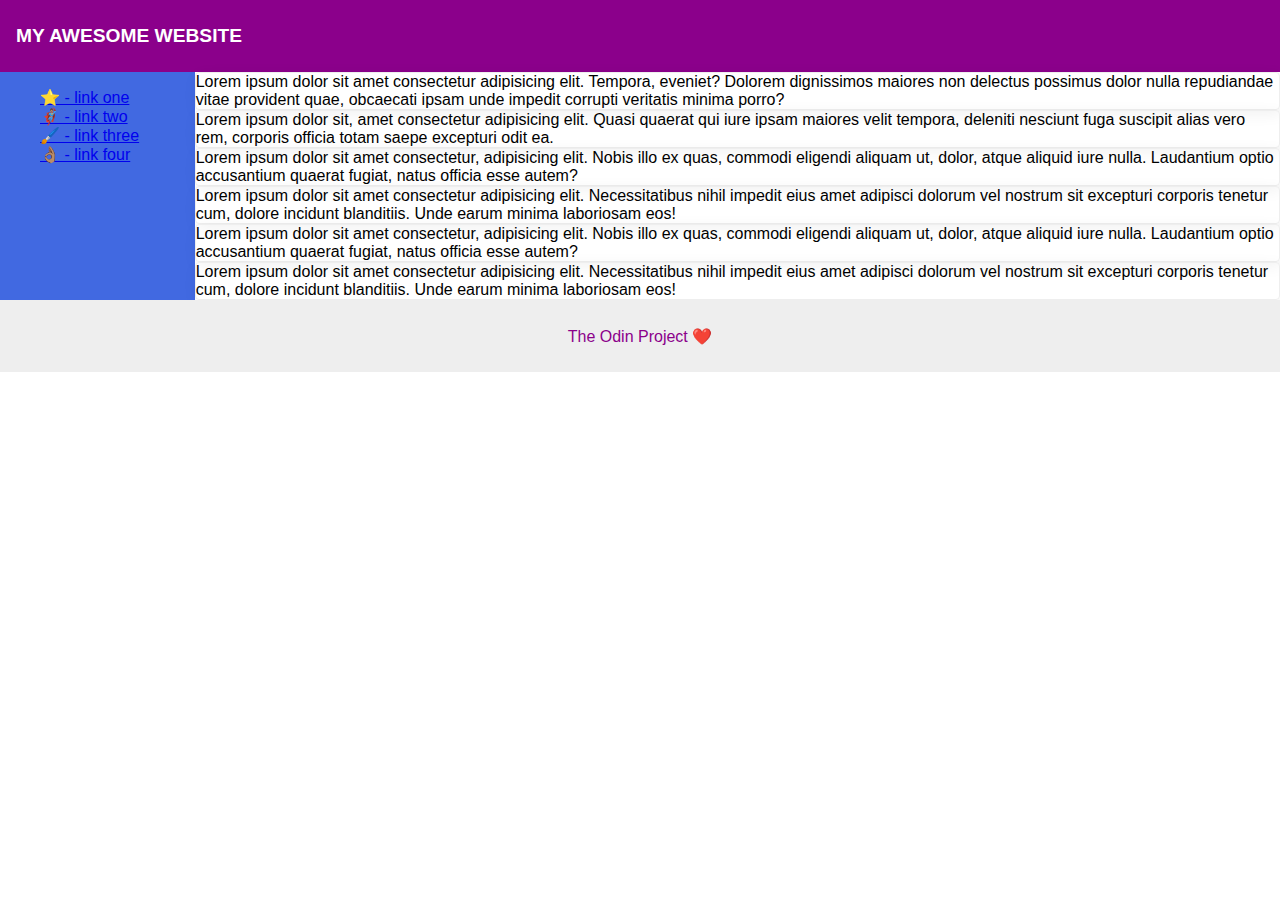
==== flex/07-flex-layout-2/index.html @ caa749f3 "done flex/01-06. flex/07 in progress." ====
<!DOCTYPE html>
<html lang="en">

<head>
  <meta charset="UTF-8">
  <meta http-equiv="X-UA-Compatible" content="IE=edge">
  <meta name="viewport" content="width=device-width, initial-scale=1.0">
  <title>The Holy Grail</title>
  <link rel="stylesheet" href="style.css">
</head>

<body>
  <div class="header">
    MY AWESOME WEBSITE
  </div>

  <div class="middle">
    <div class="sidebar">
      <ul>
        <li><a href="#">⭐ - link one</a></li>
        <li><a href="#">🦸🏽‍♂️ - link two</a></li>
        <li><a href="#">🖌️ - link three</a></li>
        <li><a href="#">👌🏽 - link four</a></li>
      </ul>
    </div>
    <div class="content">
      <div class="card">Lorem ipsum dolor sit amet consectetur adipisicing elit. Tempora, eveniet? Dolorem dignissimos
        maiores non delectus possimus dolor nulla repudiandae vitae provident quae, obcaecati ipsam unde impedit
        corrupti
        veritatis minima porro?</div>
      <div class="card">Lorem ipsum dolor sit, amet consectetur adipisicing elit. Quasi quaerat qui iure ipsam maiores
        velit tempora, deleniti nesciunt fuga suscipit alias vero rem, corporis officia totam saepe excepturi odit ea.
      </div>
      <div class="card">Lorem ipsum dolor sit amet consectetur, adipisicing elit. Nobis illo ex quas, commodi eligendi
        aliquam ut, dolor, atque aliquid iure nulla. Laudantium optio accusantium quaerat fugiat, natus officia esse
        autem?</div>
      <div class="card">Lorem ipsum dolor sit amet consectetur adipisicing elit. Necessitatibus nihil impedit eius amet
        adipisci dolorum vel nostrum sit excepturi corporis tenetur cum, dolore incidunt blanditiis. Unde earum minima
        laboriosam eos!</div>
      <div class="card">Lorem ipsum dolor sit amet consectetur, adipisicing elit. Nobis illo ex quas, commodi eligendi
        aliquam ut, dolor, atque aliquid iure nulla. Laudantium optio accusantium quaerat fugiat, natus officia esse
        autem?</div>
      <div class="card">Lorem ipsum dolor sit amet consectetur adipisicing elit. Necessitatibus nihil impedit eius amet
        adipisci dolorum vel nostrum sit excepturi corporis tenetur cum, dolore incidunt blanditiis. Unde earum minima
        laboriosam eos!</div>
    </div>
  </div>

  <div class="footer">
    The Odin Project ❤️
  </div>
</body>

</html>
---- flex/07-flex-layout-2/style.css ----
body {
  font-family: -apple-system, BlinkMacSystemFont, 'Segoe UI', Roboto, Oxygen, Ubuntu, Cantarell, 'Open Sans', 'Helvetica Neue', sans-serif;
  margin: 0;
  min-height: 100vh;
  /* flex */
  display: flex;
  flex-direction: column;
}

.header {
  height: 72px;
  background: darkmagenta;
  color: white;
  display: flex;
  align-items: center;
  justify-content: flex-start;
  padding: 0px 16px;
  font-weight: bold;
  font-size: larger;
}

.middle {
  display: flex;
  align-items: stretch;
}

.footer {
  height: 72px;
  background: #eee;
  color: darkmagenta;
  display: flex;
  align-items: center;
  justify-content: center;
}

.sidebar {
  width: 300px;
  background: royalblue;
}

.card {
  border: 1px solid #eee;
  box-shadow: 2px 4px 16px rgba(0, 0, 0, .06);
  border-radius: 4px;
}

ul {
  list-style-type: none;
}
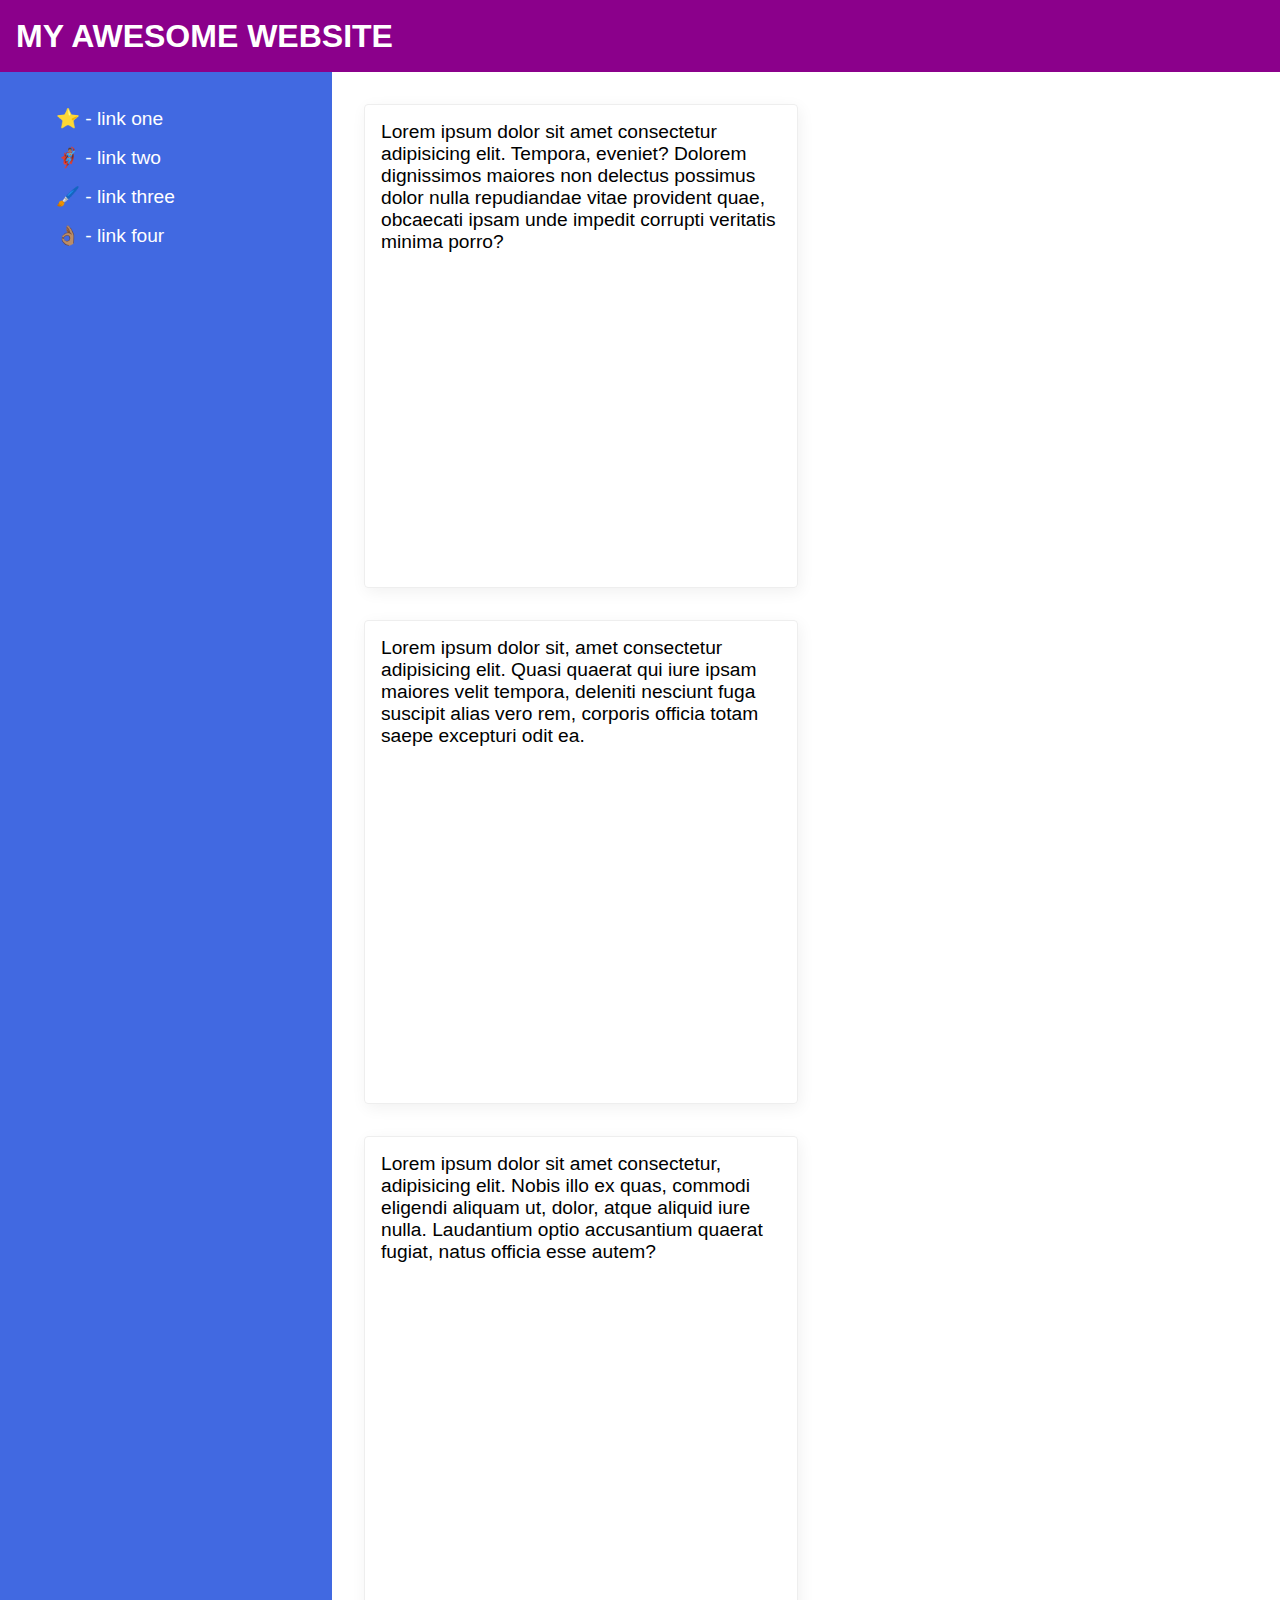
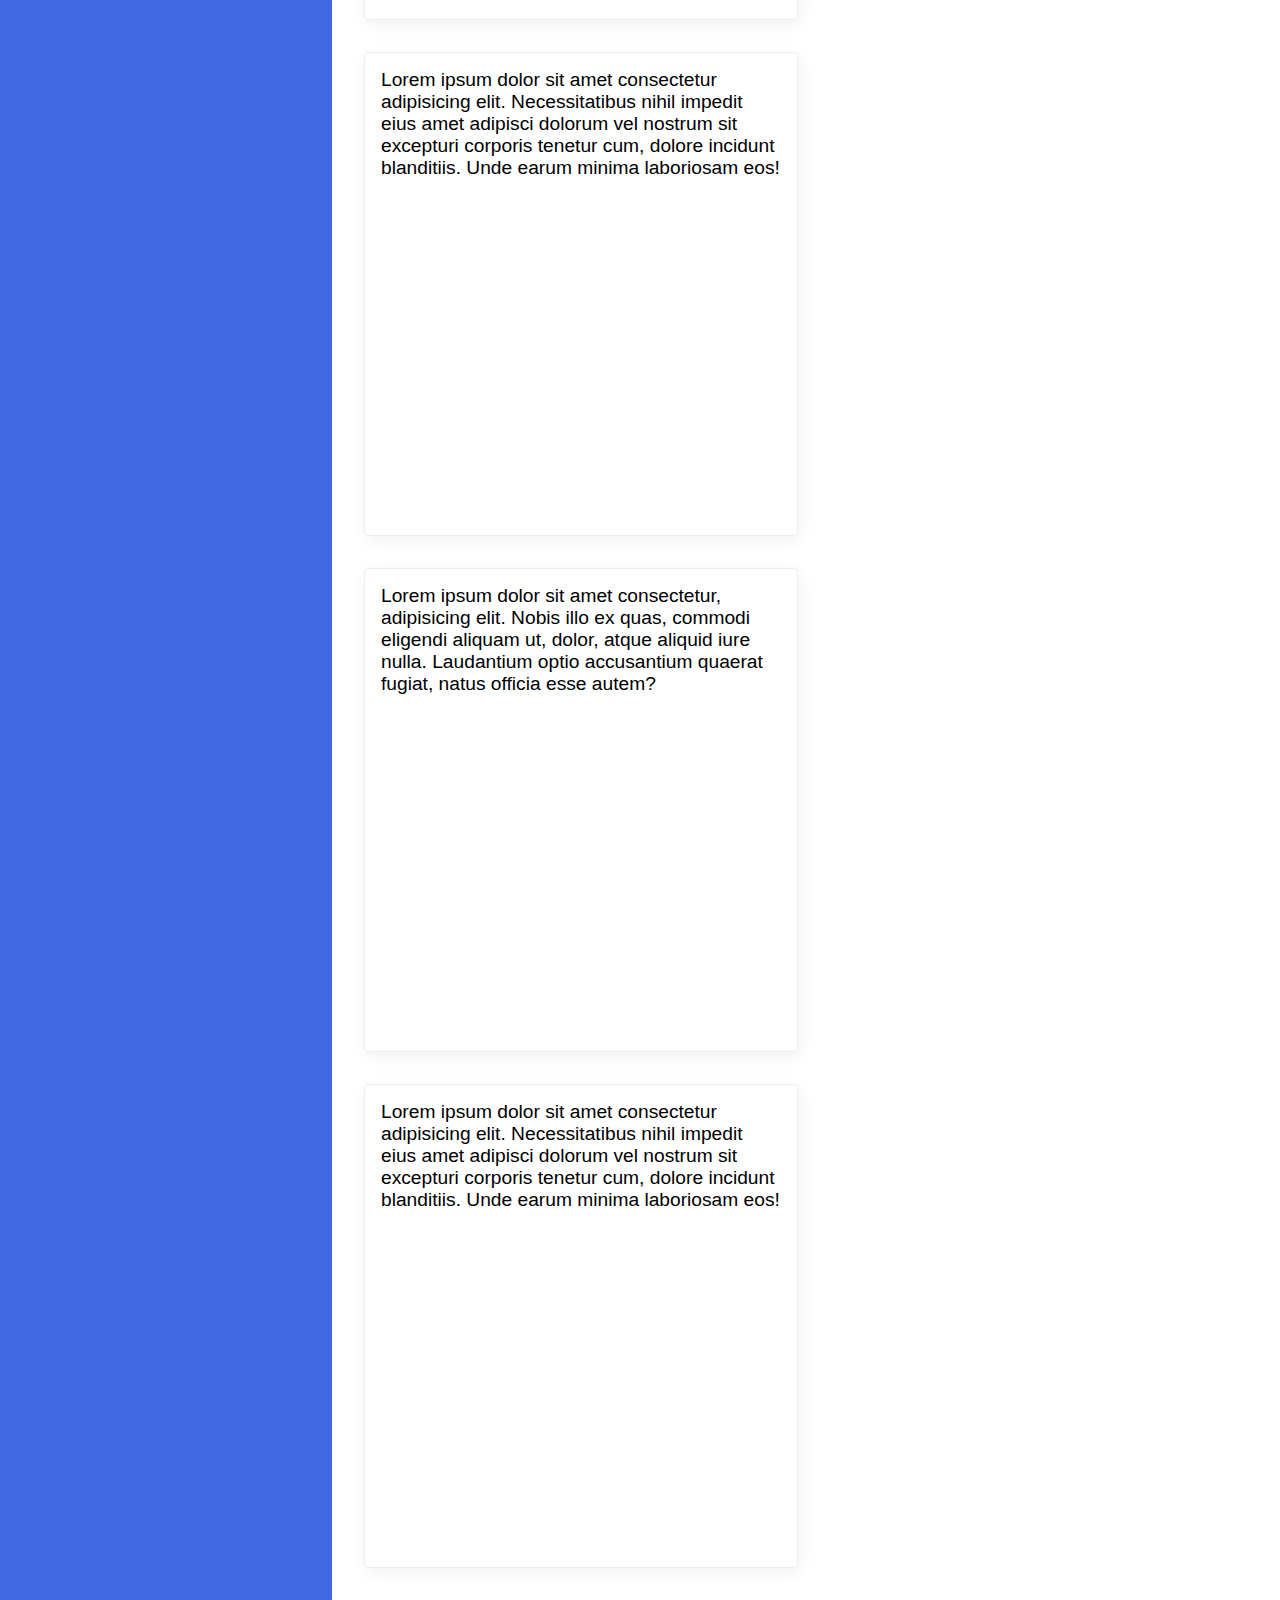
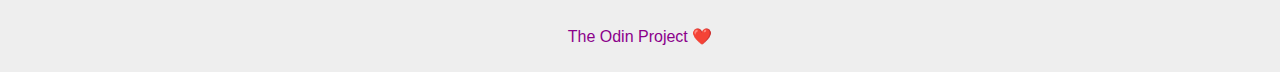
==== commit dd794e2e: "finished flex/07." ====
--- a/flex/07-flex-layout-2/index.html
+++ b/flex/07-flex-layout-2/index.html
@@ -34,13 +34,15 @@
       <div class="card">Lorem ipsum dolor sit amet consectetur, adipisicing elit. Nobis illo ex quas, commodi eligendi
         aliquam ut, dolor, atque aliquid iure nulla. Laudantium optio accusantium quaerat fugiat, natus officia esse
         autem?</div>
-      <div class="card">Lorem ipsum dolor sit amet consectetur adipisicing elit. Necessitatibus nihil impedit eius amet
+      <div class="card">Lorem ipsum dolor sit amet consectetur adipisicing elit. Necessitatibus nihil impedit eius
+        amet
         adipisci dolorum vel nostrum sit excepturi corporis tenetur cum, dolore incidunt blanditiis. Unde earum minima
         laboriosam eos!</div>
       <div class="card">Lorem ipsum dolor sit amet consectetur, adipisicing elit. Nobis illo ex quas, commodi eligendi
         aliquam ut, dolor, atque aliquid iure nulla. Laudantium optio accusantium quaerat fugiat, natus officia esse
         autem?</div>
-      <div class="card">Lorem ipsum dolor sit amet consectetur adipisicing elit. Necessitatibus nihil impedit eius amet
+      <div class="card">Lorem ipsum dolor sit amet consectetur adipisicing elit. Necessitatibus nihil impedit eius
+        amet
         adipisci dolorum vel nostrum sit excepturi corporis tenetur cum, dolore incidunt blanditiis. Unde earum minima
         laboriosam eos!</div>
     </div>
--- a/flex/07-flex-layout-2/style.css
+++ b/flex/07-flex-layout-2/style.css
@@ -15,35 +15,61 @@
   align-items: center;
   justify-content: flex-start;
   padding: 0px 16px;
-  font-weight: bold;
-  font-size: larger;
+  font-weight: 900;
+  font-size: 32px;
 }
 
 .middle {
   display: flex;
-  align-items: stretch;
+  flex: 1;
 }
 
 .footer {
-  height: 72px;
+  min-height: 72px;
   background: #eee;
   color: darkmagenta;
   display: flex;
   align-items: center;
   justify-content: center;
+  margin-top: auto;
 }
 
 .sidebar {
   width: 300px;
   background: royalblue;
+  font-size: larger;
+  flex: 0 0 auto;
+  padding: 16px;
 }
 
 .card {
   border: 1px solid #eee;
   box-shadow: 2px 4px 16px rgba(0, 0, 0, .06);
   border-radius: 4px;
+  padding: 16px;
+  max-width: 400px;
+  min-height: 450px;
+  font-size: larger;
+}
+
+.content {
+  display: flex;
+  flex-direction: row;
+  flex-wrap: wrap;
+  justify-content: flex-start;
+  padding: 32px;
+  gap: 32px 32px;
 }
 
 ul {
   list-style-type: none;
+  display: flex;
+  flex-direction: column;
+  gap: 16px;
+  align-items: flex-start;
+}
+
+a {
+  color: white;
+  text-decoration-line: none;
 }